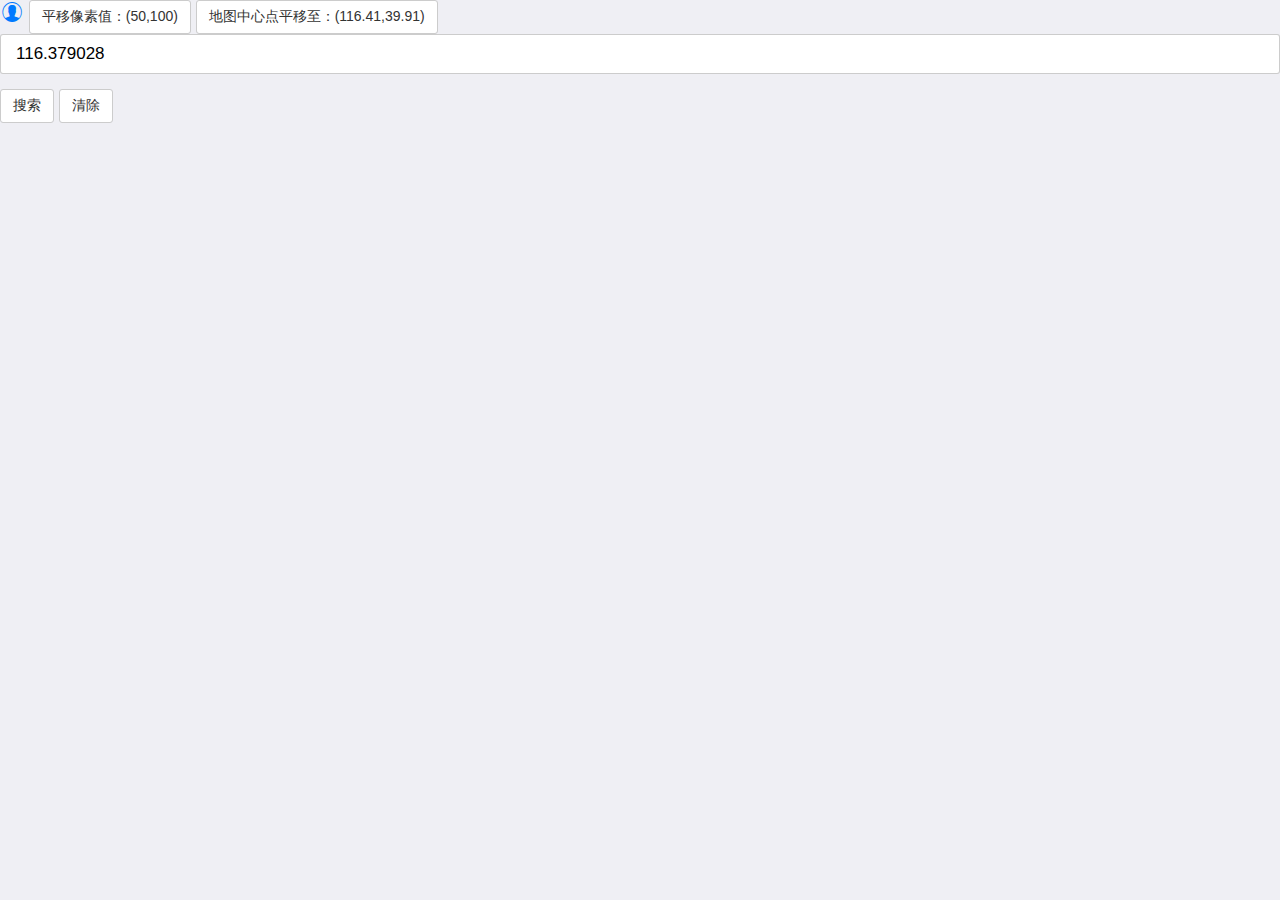
==== index.html @ 1e7fdce1 "完成基本ui" ====
<!DOCTYPE html>
<html>
<head>
    <meta charset="utf-8">
    <meta http-equiv="X-UA-Compatible" content="chrome=1">
    <meta name="viewport" content="width=device-width,initial-scale=1,minimum-scale=1,maximum-scale=1,user-scalable=no" />
    <title>Demo</title>
    <style type="text/css">
      body,html,#container{
        height: 100%;
        margin: 0px;
      }
      .button-group{
      	position:relative;
      	z-index: 1000;
      }
    </style>
    <script src="js/mui.min.js"></script>
    <link href="css/mui.min.css" rel="stylesheet"/>
    <script type="text/javascript" charset="utf-8">
      	mui.init();
    </script>
</head>
<body>
	<div id="container" tabindex="0">
		<div class="button-group">
			<a  href="memo.html" id="icon-icon-contact"><span class="mui-icon mui-icon-contact"></span></a>
		    <input id="piexBtn" type="button" class="button" value="平移像素值：(50,100)"/>
		    <input id="pantoBtn" type="button" class="button" value="地图中心点平移至：(116.41,39.91)"/>
		    <input id="drivepos" type="text" value="116.379028" />
		    <input id="bttn" type="button" class="button" value="搜索" />
		    <input id="bttn1" type="button" class="button" value="清除" />

		</div>
	</div>
	<div id="panel"></div>
	
    <script type="text/javascript" src="http://webapi.amap.com/maps?v=1.4.0&key=0ea6b6f034bf423dc86b27d979bcdb21"></script>
    <script type="text/javascript">
        var map = new AMap.Map('container',{
            resizeEnable: true,
            zoom: 10,
            center: [116.480983, 40.0958]
        });
        
    	AMap.service('AMap.Driving',function(){//回调函数
		    //实例化Driving
		    var driving= new AMap.Driving({
		    	city: '北京市',
		    	map: map,
	       		panel: "panel",
	       		policy: AMap.DrivingPolicy.LEAST_FEE
		    });
		    
		    document.getElementById("bttn").onclick = function(){
		    	driving.clear();
		    	var drivepos = document.getElementById("drivepos").value;
		    //TODO: 使用driving对象调用驾车路径规划相关的功能
			    driving.search([drivepos, 39.865042], [116.427281, 39.903719],function(status,result){
			    	console.log(Math.ceil(result.routes[0].time/60)+"分钟")
			    });
			}
		    
		})
        
	        
	   
        AMap.event.addDomListener(document.getElementById('piexBtn'), 'click', function() {
		    map.panBy(50, 100);
		});
		AMap.event.addDomListener(document.getElementById('pantoBtn'), 'click', function() {
		    map.panTo([116.41, 39.91]);
	    });
    </script>
</body>
</html>
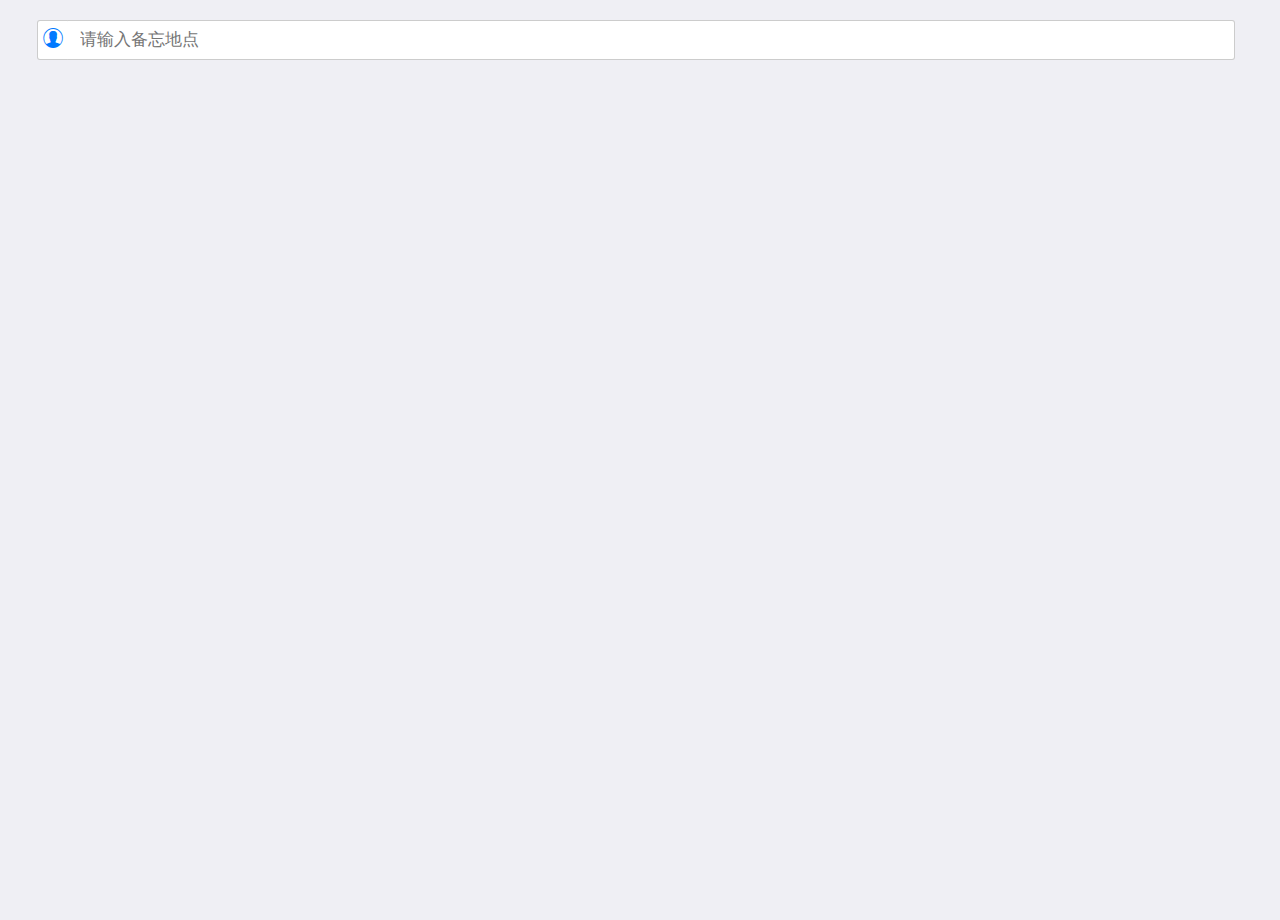
==== commit cd003da4: "备忘录和具体条目添加功能完成" ====
--- a/index.html
+++ b/index.html
@@ -5,72 +5,26 @@
     <meta http-equiv="X-UA-Compatible" content="chrome=1">
     <meta name="viewport" content="width=device-width,initial-scale=1,minimum-scale=1,maximum-scale=1,user-scalable=no" />
     <title>Demo</title>
-    <style type="text/css">
-      body,html,#container{
-        height: 100%;
-        margin: 0px;
-      }
-      .button-group{
-      	position:relative;
-      	z-index: 1000;
-      }
-    </style>
     <script src="js/mui.min.js"></script>
+    <script type="text/javascript" src="js/vue.js"></script>
     <link href="css/mui.min.css" rel="stylesheet"/>
+    <link rel="stylesheet" type="text/css" href="css/index.css">
     <script type="text/javascript" charset="utf-8">
       	mui.init();
     </script>
 </head>
 <body>
 	<div id="container" tabindex="0">
-		<div class="button-group">
-			<a  href="memo.html" id="icon-icon-contact"><span class="mui-icon mui-icon-contact"></span></a>
-		    <input id="piexBtn" type="button" class="button" value="平移像素值：(50,100)"/>
-		    <input id="pantoBtn" type="button" class="button" value="地图中心点平移至：(116.41,39.91)"/>
-		    <input id="drivepos" type="text" value="116.379028" />
-		    <input id="bttn" type="button" class="button" value="搜索" />
-		    <input id="bttn1" type="button" class="button" value="清除" />
-
+		<div class="todo-input" id="todo-input">
+			<div class="info">
+				<a href="memo.html" id="icon-icon-contact"><span class="mui-icon mui-icon-contact"></span></a>
+			</div>
+			<input type="text" placeholder="请输入备忘地点" id="drivepos" v-model="memoInput" v-on:keyup.13="addMemo">
 		</div>
 	</div>
 	<div id="panel"></div>
 	
-    <script type="text/javascript" src="http://webapi.amap.com/maps?v=1.4.0&key=0ea6b6f034bf423dc86b27d979bcdb21"></script>
-    <script type="text/javascript">
-        var map = new AMap.Map('container',{
-            resizeEnable: true,
-            zoom: 10,
-            center: [116.480983, 40.0958]
-        });
-        
-    	AMap.service('AMap.Driving',function(){//回调函数
-		    //实例化Driving
-		    var driving= new AMap.Driving({
-		    	city: '北京市',
-		    	map: map,
-	       		panel: "panel",
-	       		policy: AMap.DrivingPolicy.LEAST_FEE
-		    });
-		    
-		    document.getElementById("bttn").onclick = function(){
-		    	driving.clear();
-		    	var drivepos = document.getElementById("drivepos").value;
-		    //TODO: 使用driving对象调用驾车路径规划相关的功能
-			    driving.search([drivepos, 39.865042], [116.427281, 39.903719],function(status,result){
-			    	console.log(Math.ceil(result.routes[0].time/60)+"分钟")
-			    });
-			}
-		    
-		})
-        
-	        
-	   
-        AMap.event.addDomListener(document.getElementById('piexBtn'), 'click', function() {
-		    map.panBy(50, 100);
-		});
-		AMap.event.addDomListener(document.getElementById('pantoBtn'), 'click', function() {
-		    map.panTo([116.41, 39.91]);
-	    });
-    </script>
+  <script type="text/javascript" src="http://webapi.amap.com/maps?v=1.4.0&key=0ea6b6f034bf423dc86b27d979bcdb21"></script>
+  <script type="text/javascript" src="js/index.js"></script>
 </body>
 </html>--- a/css/index.css
+++ b/css/index.css
@@ -0,0 +1,31 @@
+body,html,#container{
+  height: 100%;
+  margin: 0px;
+}
+.todo-input{
+	position:relative;
+	z-index: 1000;
+	width:calc(100% - 70px);
+	margin:20px auto;
+}
+.info{
+	position:relative;
+	height:40px;
+	width:30px;
+	text-align:center;
+	line-height:38px;
+	border-top:1px solid rgba(0, 0, 0, .2);
+	border-bottom:1px solid rgba(0, 0, 0, .2);
+	border-left:1px solid rgba(0, 0, 0, .2);
+	border-top-left-radius: 3px;
+	border-bottom-left-radius: 3px;
+	background: #fff;
+	float: left;
+	left:2px;
+}
+input[type="text"]{
+	width:calc(100% - 40px);
+	border-left:none;
+	border-top-right-radius: none;
+	border-bottom-right-radius: none;
+}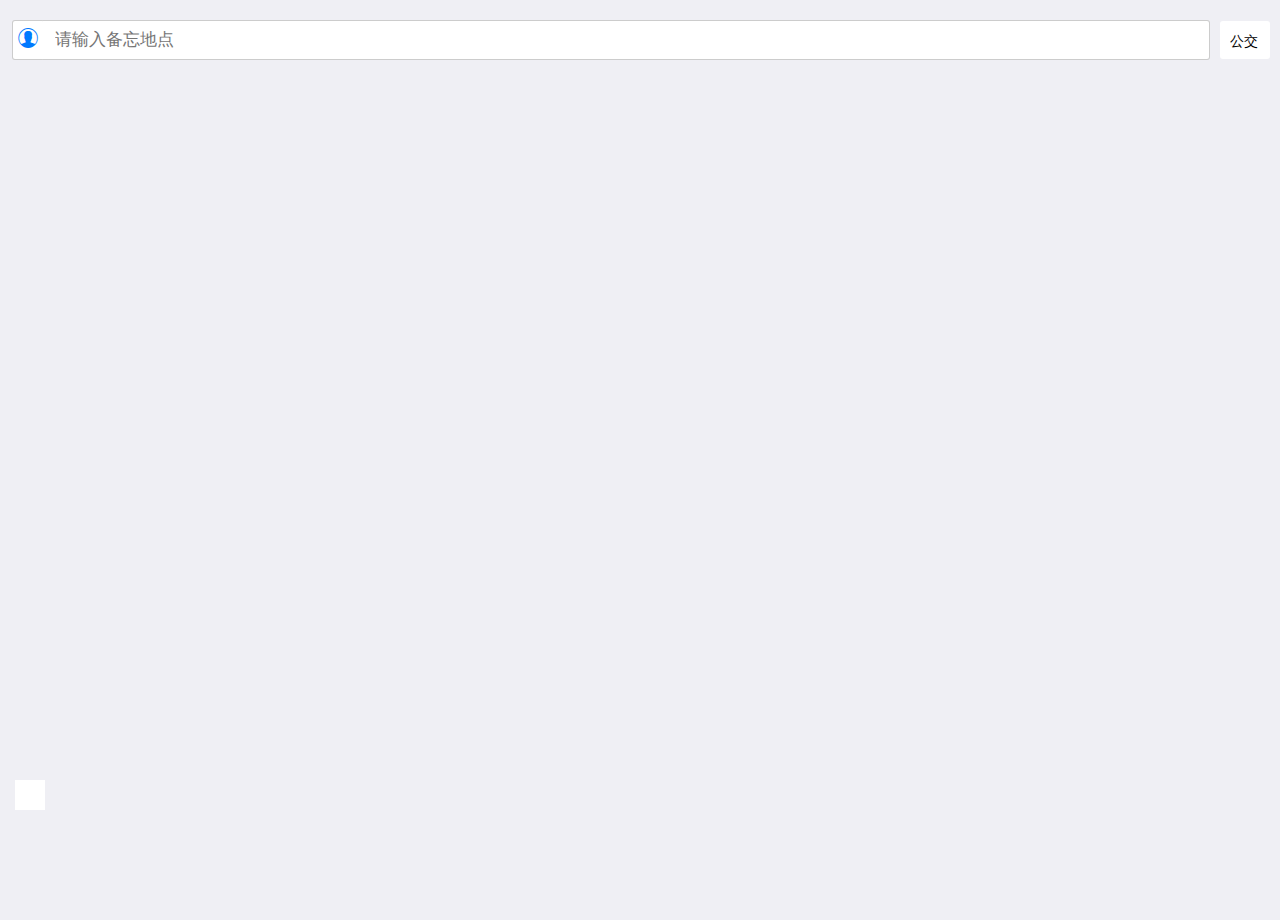
==== commit 52299248: "增加选择出行方式功能" ====
--- a/index.html
+++ b/index.html
@@ -7,6 +7,7 @@
     <title>Demo</title>
     <script src="js/mui.min.js"></script>
     <script type="text/javascript" src="js/vue.js"></script>
+    <script type="text/javascript" src="js/iconfont1.js"></script>
     <link href="css/mui.min.css" rel="stylesheet"/>
     <link rel="stylesheet" type="text/css" href="css/index.css">
     <script type="text/javascript" charset="utf-8">
@@ -15,12 +16,26 @@
 </head>
 <body>
 	<div id="container" tabindex="0">
-		<div class="todo-input" id="todo-input">
-			<div class="info">
-				<a href="memo.html" id="icon-icon-contact"><span class="mui-icon mui-icon-contact"></span></a>
-			</div>
-			<input type="text" placeholder="请输入备忘地点" id="drivepos" v-model="memoInput" v-on:keyup.13="addMemo">
-		</div>
+  		<div class="todo-input" id="todo-input">
+  			<div class="info">
+  				<a href="memo.html" id="icon-icon-contact"><span class="mui-icon mui-icon-contact"></span></a>
+  			</div>
+  			<input type="text" placeholder="请输入备忘地点" id="drivepos" v-model="memoInput" v-on:keyup.13="addMemo">
+        <select v-model="tripwayIndex">
+          <option :value=0>公交</option>
+          <option :value=1>步行</option>
+          <option :value=2>汽车</option>
+        </select>
+  		</div>
+    <div class="dingwei" id="dingwei">
+      <a @click="dingwei">
+        <span class="mui-icon">
+          <svg class="icon" aria-hidden="true">
+            <use xlink:href="#icon-dingwei">
+          </svg>
+        </span>
+      </a>
+    </div>
 	</div>
 	<div id="panel"></div>
 	
--- a/css/index.css
+++ b/css/index.css
@@ -5,7 +5,7 @@
 .todo-input{
 	position:relative;
 	z-index: 1000;
-	width:calc(100% - 70px);
+	width:calc(100% - 20px);
 	margin:20px auto;
 }
 .info{
@@ -24,8 +24,49 @@
 	left:2px;
 }
 input[type="text"]{
-	width:calc(100% - 40px);
+	width:calc(100% - 90px);
 	border-left:none;
 	border-top-right-radius: none;
 	border-bottom-right-radius: none;
-}+	float:left;
+}
+.ceshi{
+	position: relative;
+	z-index: 1000;
+}
+.dingwei{
+	width:30px;
+	height:30px;
+	background:#fff;
+	position:absolute;
+	z-index:100;
+	padding-top:4px;
+	bottom:10%;
+	left:15px;
+}
+.dingwei .mui-icon{
+	display:block;
+	width:24px;
+	margin:0 auto;
+	
+}
+.icon {
+	width: 1em;
+	height: 1em;
+	vertical-align: -0.15em;
+	fill: currentColor;
+	overflow: hidden;
+	color:#1F1E1E;
+}
+select{
+	font-size: 14px;
+    height: 38px;
+    margin-top: 1px;
+    border: 1px solid rgba(0,0,0,.2);
+    background-color: #fff;
+    width: 50px;
+    padding: 10px;
+    position: relative;
+    z-index: 100;
+    right: -10px;
+}
